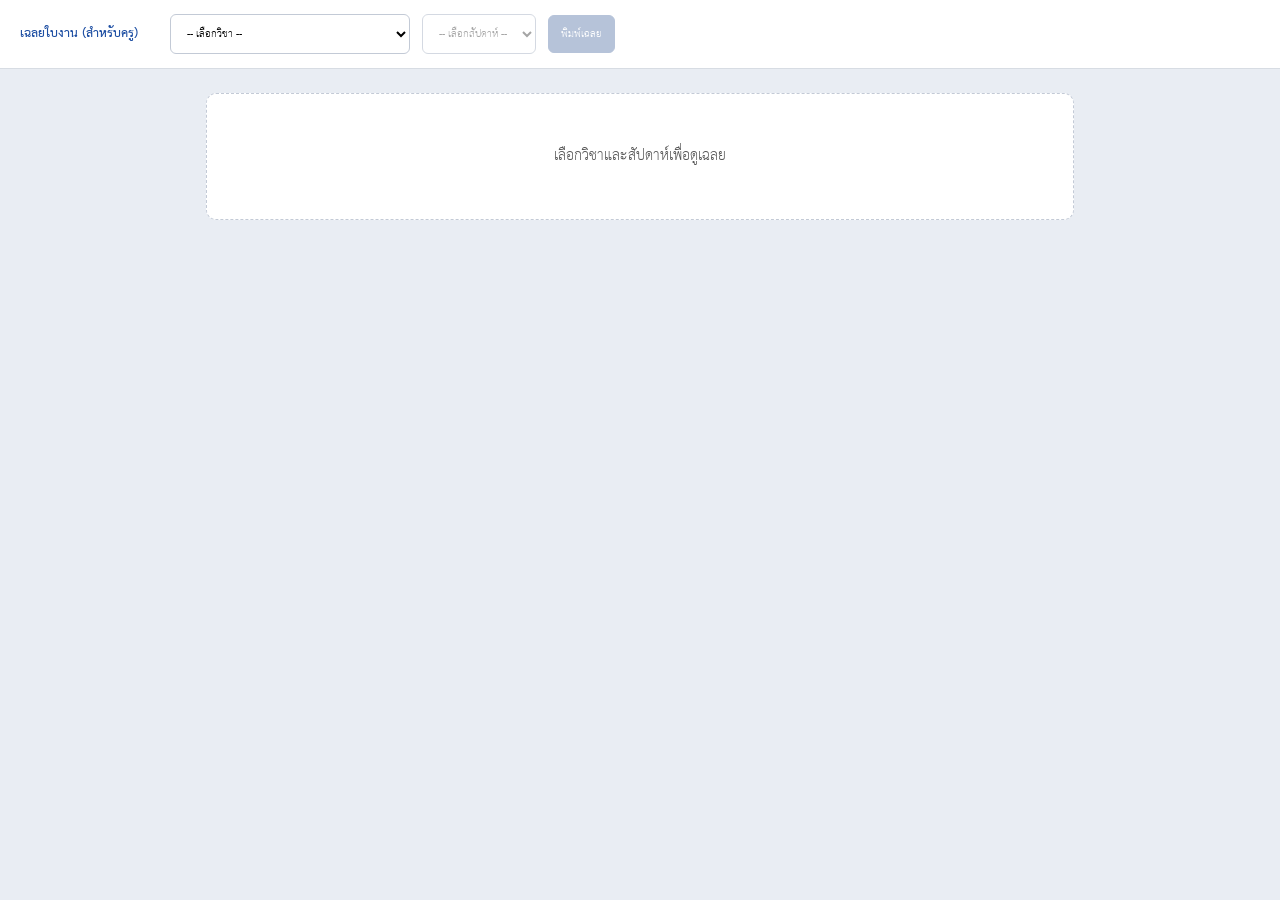
==== teacher.html @ 21bc5ec6 "Initial commit: weekly worksheet web app for วิทยาลัยเทคนิคนครสวรรค์ Static site (no build/backend) " ====
<!doctype html>
<html lang="th">
<head>
  <meta charset="utf-8" />
  <meta name="viewport" content="width=device-width, initial-scale=1" />
  <meta name="robots" content="noindex, nofollow" />
  <title>เฉลยใบงาน (สำหรับครู) — แผนกวิชาช่างเทคนิคคอมพิวเตอร์</title>
  <link rel="stylesheet" href="css/style.css" />
</head>
<body>
  <header class="toolbar">
    <h1>เฉลยใบงาน (สำหรับครู)</h1>
    <select id="subject-select">
      <option value="">-- เลือกวิชา --</option>
    </select>
    <select id="week-select" disabled>
      <option value="">-- เลือกสัปดาห์ --</option>
    </select>
    <button id="print-btn" disabled>พิมพ์เฉลย</button>
  </header>

  <main>
    <div id="worksheet-container" class="placeholder">
      เลือกวิชาและสัปดาห์เพื่อดูเฉลย
    </div>
  </main>

  <script src="js/render.js"></script>
  <script src="js/teacher.js"></script>
</body>
</html>
---- css/style.css ----
@font-face {
  font-family: "TH Sarabun PSK";
  src: url("../assets/fonts/THSarabunPSK.ttf") format("truetype");
  font-weight: normal;
  font-style: normal;
}

@font-face {
  font-family: "TH Sarabun PSK";
  src: url("../assets/fonts/THSarabunPSK-Bold.ttf") format("truetype");
  font-weight: bold;
  font-style: normal;
}

:root {
  --border: #1a1a1a;
  --muted: #555;
  --accent: #1e4fa3;
  --bg-panel: #f4f6fa;
}

* {
  box-sizing: border-box;
}

body {
  margin: 0;
  font-family: "TH Sarabun PSK", "Leelawadee UI", "Tahoma", sans-serif;
  font-size: 21px;
  background: #e9edf3;
  color: #1a1a1a;
}

/* ---------- App chrome (hidden on print) ---------- */

.toolbar {
  background: #ffffff;
  border-bottom: 1px solid #d7dce3;
  padding: 14px 20px;
  display: flex;
  flex-wrap: wrap;
  gap: 12px;
  align-items: center;
  position: sticky;
  top: 0;
  z-index: 10;
}

.toolbar h1 {
  font-size: 18px;
  margin: 0 20px 0 0;
  color: var(--accent);
  white-space: nowrap;
}

.toolbar select,
.toolbar button {
  font-family: inherit;
  font-size: 15px;
  padding: 8px 12px;
  border-radius: 6px;
  border: 1px solid #c3cad6;
  background: #fff;
}

.toolbar button {
  background: var(--accent);
  color: #fff;
  border-color: var(--accent);
  cursor: pointer;
}

.toolbar button:hover {
  opacity: 0.9;
}

.toolbar button:disabled {
  background: #b6c3d9;
  border-color: #b6c3d9;
  cursor: not-allowed;
}

main {
  max-width: 900px;
  margin: 24px auto 60px;
  padding: 0 16px;
}

.placeholder {
  background: #fff;
  border: 1px dashed #c3cad6;
  border-radius: 10px;
  padding: 48px 20px;
  text-align: center;
  color: var(--muted);
}

/* ---------- Worksheet sheet (also the print layout) ---------- */

.sheet {
  background: #fff;
  border: 1px solid #d7dce3;
  border-radius: 10px;
  padding: 32px 36px;
  box-shadow: 0 2px 10px rgba(0, 0, 0, 0.06);
}

.sheet-header {
  display: flex;
  align-items: center;
  gap: 16px;
  border-bottom: 3px solid var(--border);
  padding-bottom: 14px;
  margin-bottom: 16px;
}

.sheet-logo {
  width: 64px;
  height: 64px;
  object-fit: contain;
  flex-shrink: 0;
}

.sheet-header-text {
  flex: 1;
}

.sheet-header-text .college {
  font-size: 18px;
  font-weight: bold;
}

.sheet-header-text .doc-type {
  font-size: 16px;
  color: var(--muted);
}

.sheet-title {
  text-align: center;
  margin: 4px 0 18px;
}

.sheet-title .subject-line {
  font-size: 21px;
  font-weight: bold;
}

.sheet-title .week-line {
  font-size: 19px;
  color: var(--accent);
  margin-top: 2px;
}

.student-info {
  display: grid;
  grid-template-columns: 1fr 1fr;
  gap: 8px 24px;
  font-size: 19px;
  border: 1px solid #c3cad6;
  background: var(--bg-panel);
  border-radius: 8px;
  padding: 12px 16px;
  margin-bottom: 20px;
}

.fill-line {
  display: inline-block;
  border-bottom: 1px solid #1a1a1a;
  min-width: 140px;
  margin-left: 4px;
}

.section {
  margin-bottom: 22px;
}

.section h2 {
  font-size: 20px;
  color: var(--accent);
  border-left: 4px solid var(--accent);
  padding-left: 8px;
  margin: 0 0 10px;
}

.objectives li {
  margin-bottom: 4px;
}

.content-box {
  background: var(--bg-panel);
  border: 1px solid #c3cad6;
  border-radius: 8px;
  padding: 14px 18px;
  font-size: 19px;
  line-height: 1.9;
  white-space: pre-line;
}

.question {
  margin-bottom: 16px;
}

.question .q-prompt {
  font-size: 19px;
  margin-bottom: 6px;
}

.answer-space {
  border-bottom: 1px solid #888;
  height: 26px;
}

.answer-space + .answer-space {
  margin-top: 4px;
}

.answer-key .question .q-prompt {
  color: var(--muted);
}

.answer-key .answer-text {
  background: #eef7ee;
  border: 1px solid #b7dcb7;
  border-radius: 6px;
  padding: 8px 12px;
  font-size: 19px;
}

.log-table {
  width: 100%;
  border-collapse: collapse;
  font-size: 17px;
}

.log-table th,
.log-table td {
  border: 1px solid #888;
  padding: 8px 10px;
  text-align: left;
  vertical-align: top;
}

.log-table th {
  background: var(--bg-panel);
}

.log-cell-date {
  width: 15%;
  height: 40px;
}

.log-cell-activity {
  width: 50%;
}

.log-cell-learned {
  width: 35%;
}

.signature-row {
  display: flex;
  justify-content: space-around;
  margin-top: 40px;
  font-size: 19px;
}

.teacher-banner {
  background: #fff3cd;
  border: 1px solid #e0c26a;
  color: #6b5306;
  border-radius: 8px;
  padding: 10px 16px;
  margin-bottom: 16px;
  font-size: 17px;
  text-align: center;
}

/* ---------- Print ---------- */

@media print {
  .toolbar,
  .teacher-banner {
    display: none !important;
  }

  body {
    background: #fff;
  }

  main {
    max-width: none;
    margin: 0;
    padding: 0;
  }

  .sheet {
    border: none;
    box-shadow: none;
    border-radius: 0;
    padding: 0;
  }
}
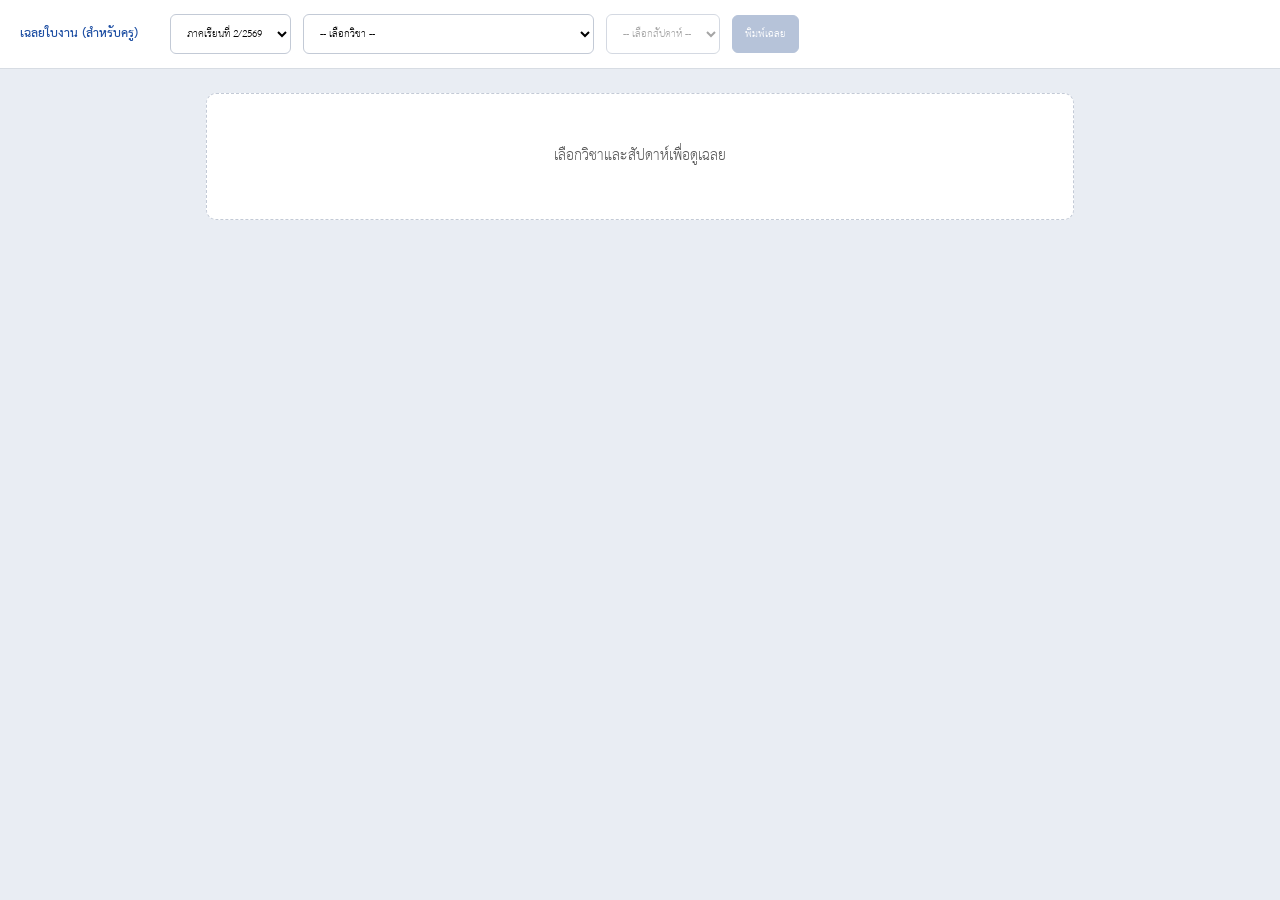
==== commit 17fc368a: "Add term 2/2569 subjects with term selector Adds a terms field to each subjects.json entry and a ter" ====
--- a/teacher.html
+++ b/teacher.html
@@ -10,6 +10,10 @@
 <body>
   <header class="toolbar">
     <h1>เฉลยใบงาน (สำหรับครู)</h1>
+    <select id="term-select">
+      <option value="2/2569">ภาคเรียนที่ 2/2569</option>
+      <option value="1/2569">ภาคเรียนที่ 1/2569</option>
+    </select>
     <select id="subject-select">
       <option value="">-- เลือกวิชา --</option>
     </select>
